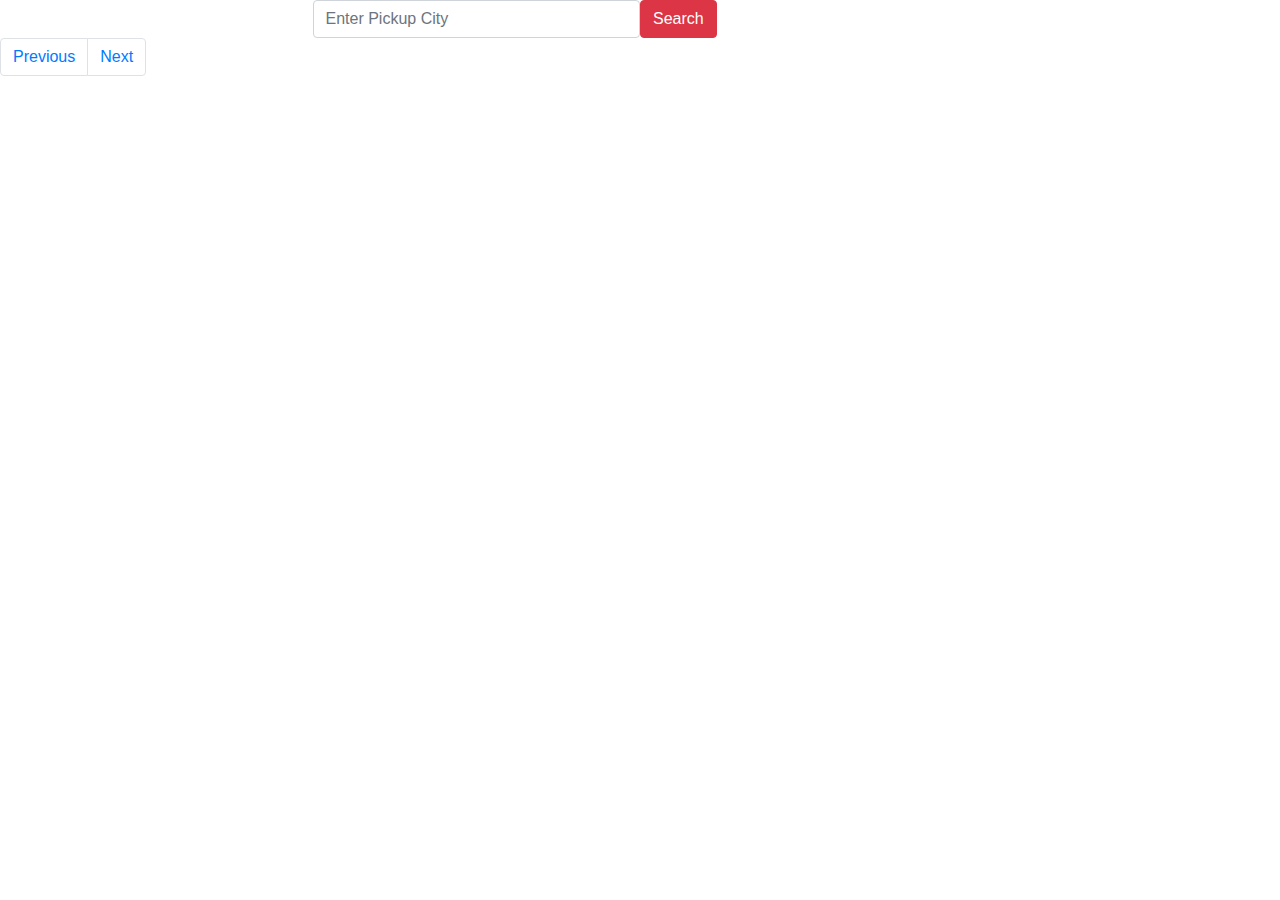
==== Index.html @ e7ed68f1 "Add files via upload" ====
<!DOCTYPE html>
<html lang="en">

<head>
    <title>Movie App</title>
    <meta charset="utf-8">
    <meta name="viewport" content="width=device-width, initial-scale=1">
    <link rel="stylesheet" href="https://maxcdn.bootstrapcdn.com/bootstrap/4.0.0/css/bootstrap.min.css"
        integrity="sha384-Gn5384xqQ1aoWXA+058RXPxPg6fy4IWvTNh0E263XmFcJlSAwiGgFAW/dAiS6JXm" crossorigin="anonymous">
    <link rel="stylesheet" href="css/style.css">
</head>

<body>

    
        <div class="searchButtonLayout">
            <div class="row justify-content-center">
                <div class="col-lg-3 col-md-3 col-sm-12 p-0">
                    <input type="text" id="movieName" class="form-control search-slt search_movie" placeholder="Enter Pickup City">
                </div>
                <div class="col-lg-3 col-md-3 col-sm-12 p-0">
                    <button type="button" class="btn btn-danger wrn-btn" onclick="searchMovie()">Search</button>
                </div>
            </div>
        </div>
           

    

        <div class="container">
            <div class="row" id="allMovie">
            
            </div>
        </div>
        

        <div class="paginationLayout">
            <nav aria-label="Page navigation ">
                <ul class="pagination">
                  <li class="page-item" onclick="pagination(--count, 'prev')"><a class="page-link prevAndNext" href="#">Previous</a></li>
                  
                  <li class="page-item" onclick="pagination(++count, 'next')"><a class="page-link prevAndNext" href="#">Next</a></li>
                </ul>
              </nav>
        </div>
  

    <script src="https://ajax.googleapis.com/ajax/libs/jquery/3.5.1/jquery.min.js"></script>
    <script src="https://maxcdn.bootstrapcdn.com/bootstrap/3.4.1/js/bootstrap.min.js"></script>
    <script src='js/script.js'></script>
    <script type="text/javascript">
    var count = 1;
    </script>
</body>

</html>
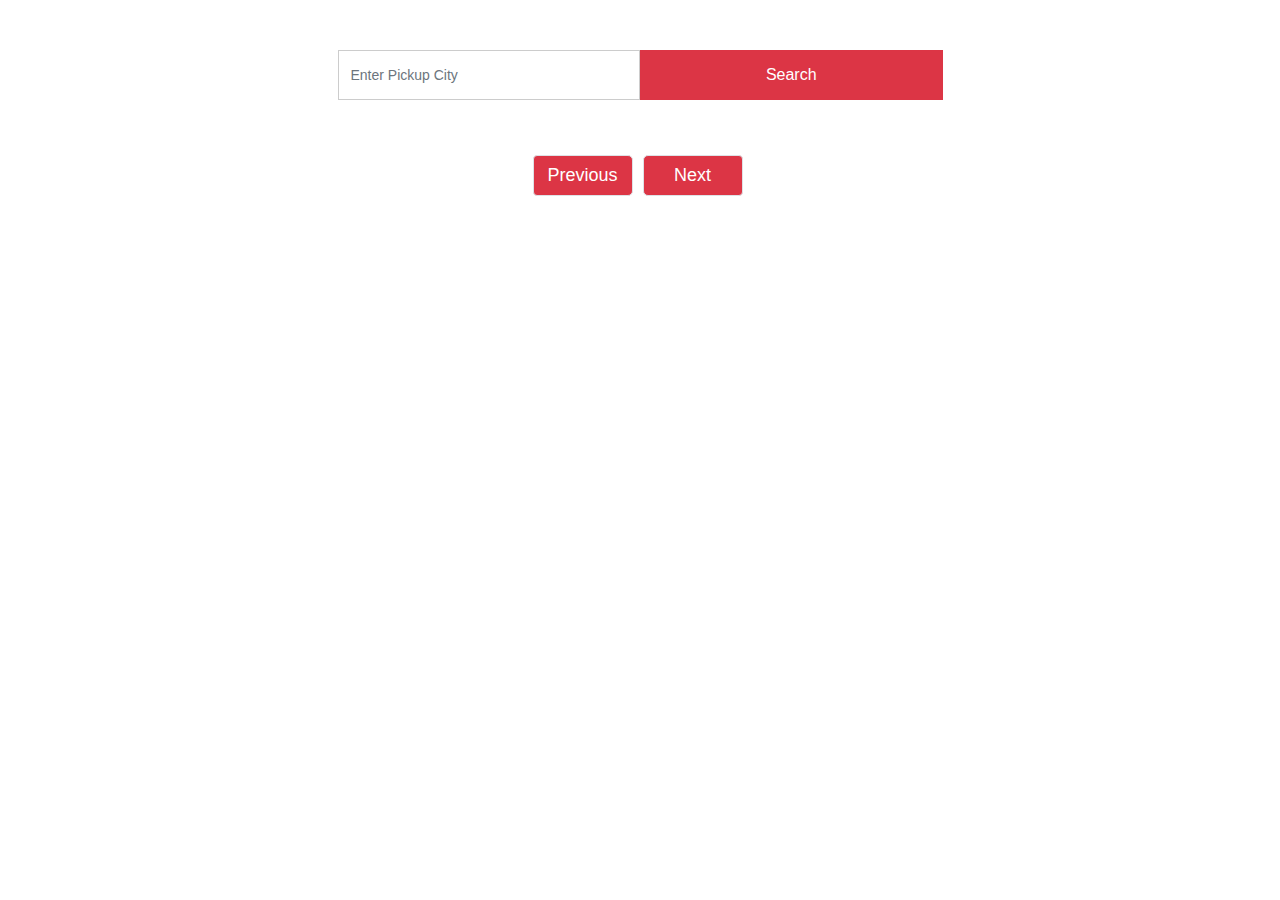
==== commit 35b1342d: "Add files via upload" ====
--- a/Index.html
+++ b/Index.html
@@ -44,6 +44,10 @@
               </nav>
         </div>
   
+        <script
+  src="https://code.jquery.com/jquery-3.5.1.js"
+  integrity="sha256-QWo7LDvxbWT2tbbQ97B53yJnYU3WhH/C8ycbRAkjPDc="
+  crossorigin="anonymous"></script>
 
     <script src="https://ajax.googleapis.com/ajax/libs/jquery/3.5.1/jquery.min.js"></script>
     <script src="https://maxcdn.bootstrapcdn.com/bootstrap/3.4.1/js/bootstrap.min.js"></script>
--- a/css/style.css
+++ b/css/style.css
@@ -0,0 +1,73 @@
+.searchButtonLayout {
+  padding: 50px;
+}
+
+ul.pagination {
+    display: flex;
+    justify-content: center;
+}
+
+.mb.card-body{
+  text-align: center;
+}
+.mb.btn{
+  border-radius: 0;
+  box-shadow: 0.5px 1px 2px hsla(0, 0%, 20%, 1);
+}
+.mb.btn:hover{
+  
+  box-shadow: 2px 2px 5px hsla(0, 0%, 20%, 1);
+}
+.mb.card{
+  border-radius: 3px;
+  overflow: hidden;
+  box-shadow: 0.5px 1px 2px hsla(0, 0%, 20%, 1);
+  transition: 0.3s;
+  margin-bottom: 50px;
+  cursor: pointer;
+  padding: 8px;
+}
+
+.mb.card:hover{
+  transform: translateY(-10px);
+}
+
+.search-sec{
+  background: #1A4668;padding: 2rem;
+}
+
+.search-slt{
+  display: block;
+  width: 100%;
+  font-size: 0.875rem;
+  line-height: 1.5;
+  color: #55595c;
+  background-color: #fff;
+  background-image: none;
+  border: 1px solid #ccc;
+  height: calc(3rem + 2px) !important;
+  border-radius:0;
+}
+
+.wrn-btn{
+  width: 100%;
+  font-size: 16px;
+  font-weight: 400;
+  text-transform: capitalize;
+   height: calc(3rem + 2px) !important;
+   border-radius:0;
+}
+
+.prevAndNext {
+  background-color: #dc3545;
+  color: white;
+  font-size: 18px;
+  margin: 5px;
+  width: 100px;
+  text-align: center;
+  border-radius: 5px;
+}
+
+.card-img-top {
+  border-radius: 5px;
+}